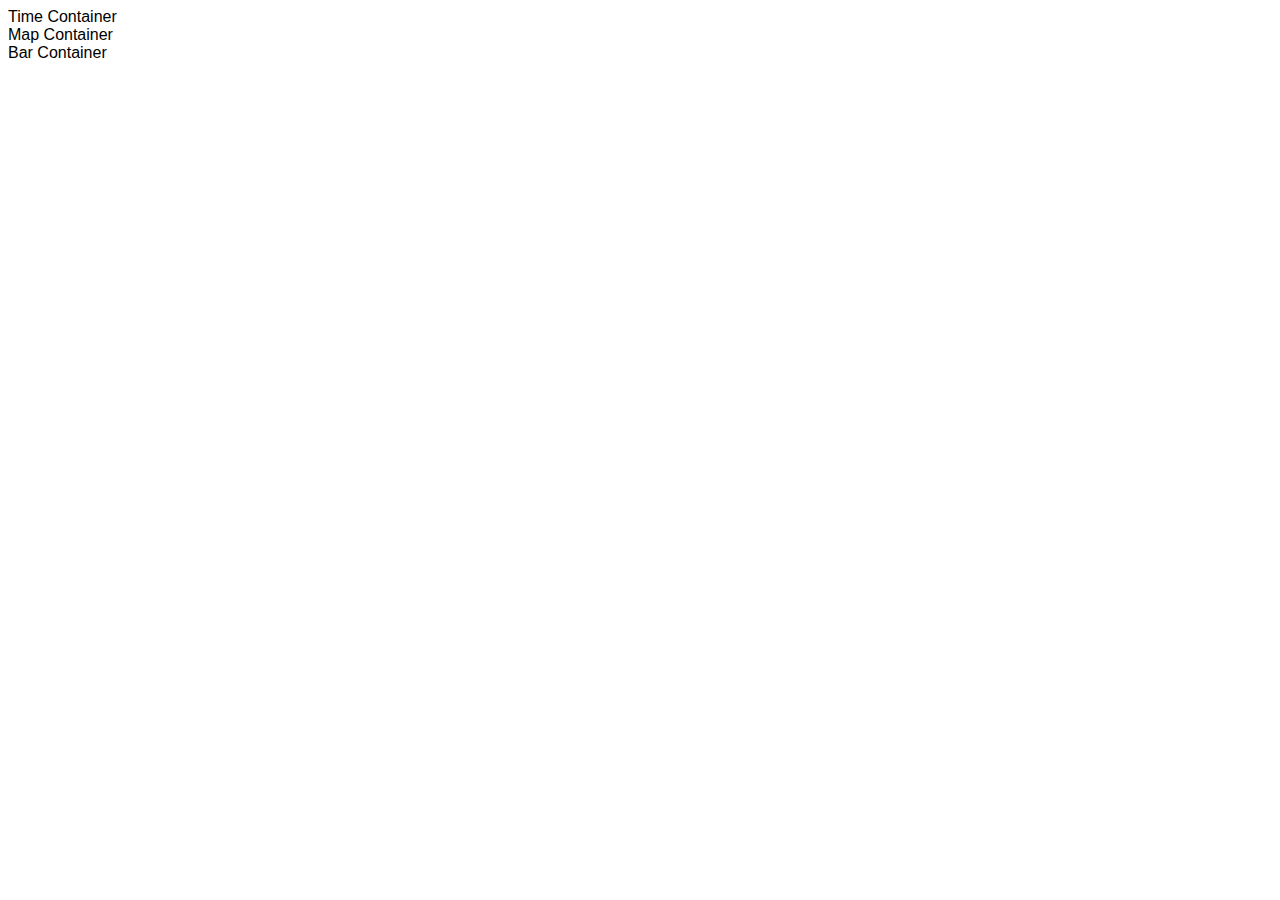
==== final/index.html @ 6a8a8d8b "merging files for final" ====
<!DOCTYPE html>
<meta charset="utf-8">
<style>

    .counties {
        fill: none;
    }

    .states {
        fill: none;
        stroke: #fff;
        stroke-linejoin: round;
    }

    path {
        fill: #ccc;
        /*stroke: #fff;*/
        stroke: black;
        stroke-width: .5px;
    }

    path:hover {
        fill: red;
    }

    .d3-tip {
        line-height: 1;
        /*font-weight: bold;*/
        font-size: 10pt;
        padding: 10px;
        background: rgba(0, 0, 0, 0.8);
        color: #fff;
        border-radius: 2px;
    }

    /*.q0-9 { fill:rgb(247,251,255); }*/
    /*.q1-9 { fill:rgb(222,235,247); }*/
    /*.q2-9 { fill:rgb(198,219,239); }*/
    /*.q3-9 { fill:rgb(158,202,225); }*/
    .q0-9 { fill:rgb(107,174,214); }
    .q1-9 { fill:rgb(66,146,198); }
    .q2-9 { fill:rgb(33,113,181); }
    .q3-9 { fill:rgb(8,81,156); }
    .q4-9 { fill:rgb(8,48,107); }

    body {
        font-family: 'PT Sans', sans-serif;
    }

    svg {
        font: 10px sans-serif;
        width: 100%;
    }

    .bar {
        cursor: pointer;
    }

    .bar rect {
        fill: steelblue;
    }

    .axis path,
    .axis line {
        fill: none;
        stroke: #000;
        shape-rendering: crispEdges;
    }

    .line {
        fill: none;
        stroke: steelblue;
        stroke-width: 0.5px;
    }

    .area {
        fill: steelblue;
        clip-path: url(#clip);
    }




</style>
<script src="http://d3js.org/d3.v3.min.js"></script>
<script src="http://d3js.org/queue.v1.min.js"></script>
<script src="http://d3js.org/topojson.v1.min.js"></script>
<script src="http://labratrevenge.com/d3-tip/javascripts/d3.tip.v0.6.3.js"></script>
<script src="libs/jquery/jquery-2.1.1.min.js" charset="utf-8"></script>
<script src="libs/bootstrap/js/bootstrap.min.js" charset="utf-8"></script>
<script src="js/barvis.js"></script>
<script src="js/mapvis.js"></script>
<body>

<div class="container">
    <div class="row">
        <div class="col-md-1" id="timeVis"> Time Container
        </div>
        <div class="col-md-9" id="mapVis"> Map Container
        </div>
        <div class="col-md-3" id="barVis"> Bar Container
        </div>
    </div>
</div>

<script>
    $(function(){ // this function is called after the HTML document is fully loaded


        //==========================================
        //--- HERE IS WHERE ALL THE MAGIC STARTS --
        //==========================================


        // variables keeping global knowledge of the data
        var us_data = [];
        var snow_data = {};
        var fips_data = [];


        // call this function after Data is loaded, reformatted and bound to the variables
        var initVis = function(){

            //TODO: Create an eventHandler  --> DONE :)
            var MyEventHandler = new Object();


            //TODO: Instantiate all Vis Objects here
            //var age_vis = new AgeVis(d3.select("#ageVis"), allData, metaData, MyEventHandler);
            var map_vis = new MapVis(d3.select("#mapVis"),us_data,fips_data,snow_data, MyEventHandler);
            var var_vis = new BarVis(d3.select("#barVis"),snow_data, MyEventHandler);

            // TODO: bind the eventHandler to the Vis Objects
            // events will be created from the CountVis object (nothing to do here)
            // events will be consumed by the PrioVis and AgeVis object (binding should happen here)
            $(MyEventHandler).bind("selectionChanged", function(event, county){
                bar_vis.onSelectionChange(county);
            });
        }

        console.log("loading files");
        queue()
                .defer(d3.json, "../json/us.json")
                .defer(d3.json, "../json/FipsCountyCodes.json")
                .defer(d3.tsv, "../data/sndpth.tsv")
                .await(ready);

        function ready(error, us, fips, snfl) {

            console.log("Error: ", error);
            if (error) {
                console.log("error with file loading...");
                return;
            }

            us_data = us;
            fips_data = fips;
            snow_data = snfl;
            initVis();
        }

        var getInnerWidth = function(element) {
            var style = window.getComputedStyle(element.node(), null);
            return parseInt(style.getPropertyValue('width'));
        }

    })
</script>
</body>
</html>
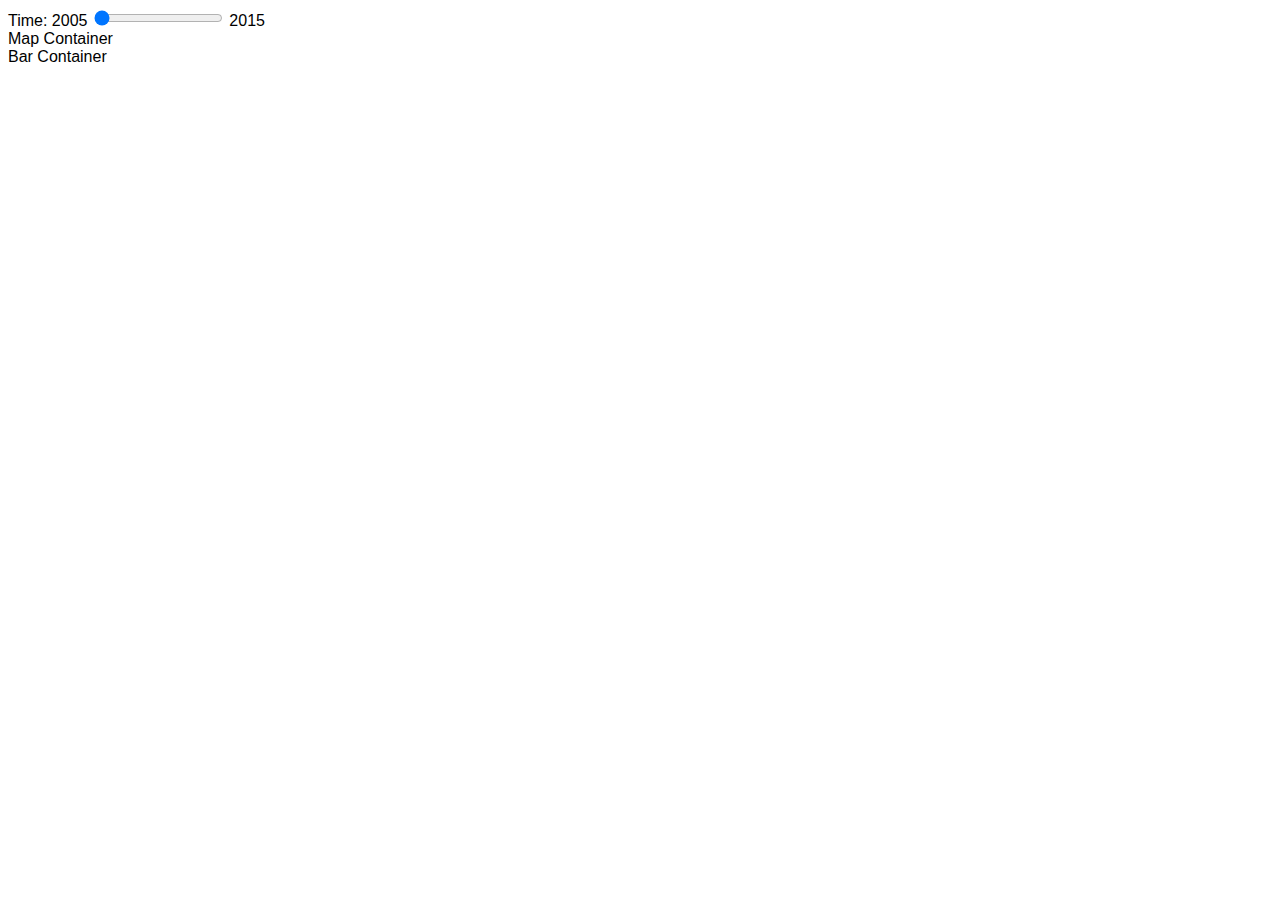
==== commit 5c9a87b2: "data with fips" ====
--- a/final/index.html
+++ b/final/index.html
@@ -94,7 +94,8 @@
 
 <div class="container">
     <div class="row">
-        <div class="col-md-1" id="timeVis"> Time Container
+        <div class="col-md-1" id="sliderVis">
+            Time: 2005 <input type="range" name="points" min="2005" max="2015" step="1" value="0" id="slider-time" oninput="year_value();"> 2015
         </div>
         <div class="col-md-9" id="mapVis"> Map Container
         </div>
@@ -127,15 +128,16 @@
 
             //TODO: Instantiate all Vis Objects here
             //var age_vis = new AgeVis(d3.select("#ageVis"), allData, metaData, MyEventHandler);
-            var map_vis = new MapVis(d3.select("#mapVis"),us_data,fips_data,snow_data, MyEventHandler);
-            var var_vis = new BarVis(d3.select("#barVis"),snow_data, MyEventHandler);
+            var map_vis = new MapVis(d3.select("#mapVis"),us_data,snow_data, MyEventHandler);
+            var bar_vis = new BarVis(d3.select("#barVis"),snow_data, MyEventHandler);
 
             // TODO: bind the eventHandler to the Vis Objects
             // events will be created from the CountVis object (nothing to do here)
             // events will be consumed by the PrioVis and AgeVis object (binding should happen here)
-            $(MyEventHandler).bind("selectionChanged", function(event, county){
-                bar_vis.onSelectionChange(county);
+            $(MyEventHandler).bind("selectionChanged", function(event, fips){
+                bar_vis.onSelectionChange(fips);
             });
+
         }
 
         console.log("loading files");
@@ -153,9 +155,31 @@
                 return;
             }
 
+            var fipsMappingByCounty = d3.map();
+
+            //FIPS
+            for (var i=0; i<fips["table"]["rows"].length; i++){
+                fipsMappingByCounty.set( fips["table"]["rows"][i][1].toUpperCase(), parseInt(fips["table"]["rows"][i][0], 10));
+            }
+            console.log("Done fips map");
+
+
+            for (var i=0; i<snfl.length; i++){
+                var stateCountyID = snfl[i].state + ", " + snfl[i].county;
+                var countyFipsID = fipsMappingByCounty.get(stateCountyID);
+                if (countyFipsID == undefined){
+                    snfl[i]["fips"] = '';
+                }
+                else{
+                    snfl[i]["fips"] = parseInt(fipsMappingByCounty.get(stateCountyID), 10);
+                }
+            }
+
             us_data = us;
-            fips_data = fips;
             snow_data = snfl;
+
+            console.log(snow_data[0]);
+
             initVis();
         }
 
